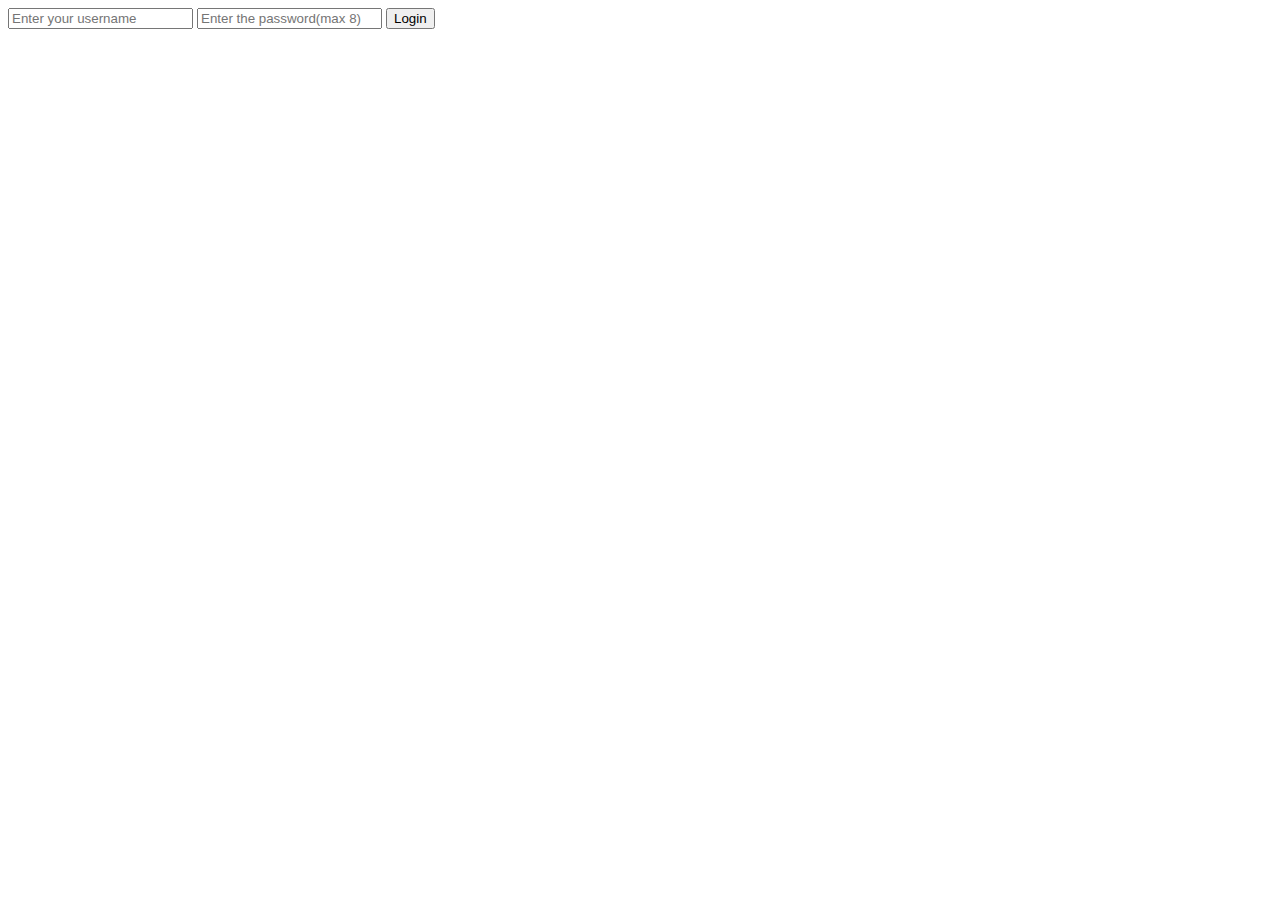
==== index.html @ 4dcbef83 "Update and rename spectre_login.html to index.html" ====
<!DOCTYPE html>
<html lang="en">
<head>
    <meta charset="UTF-8">
    <meta name="viewport" content="width=device-width, initial-scale=1.0">
    <title>Login</title>
    <link rel="stylesheet" href="styles.css">
</head>
<body>
    <div class="form-container">
        <input type="text" id="usernameInput" placeholder="Enter your username">
        <input type="password" id="passwordInput" placeholder="Enter the password(max 8)">
        <button id="loginButton">Login</button>
    </div>
    <p id="loginMessage"></p>

    <script src="scripts.js"></script>
</body>
</html>
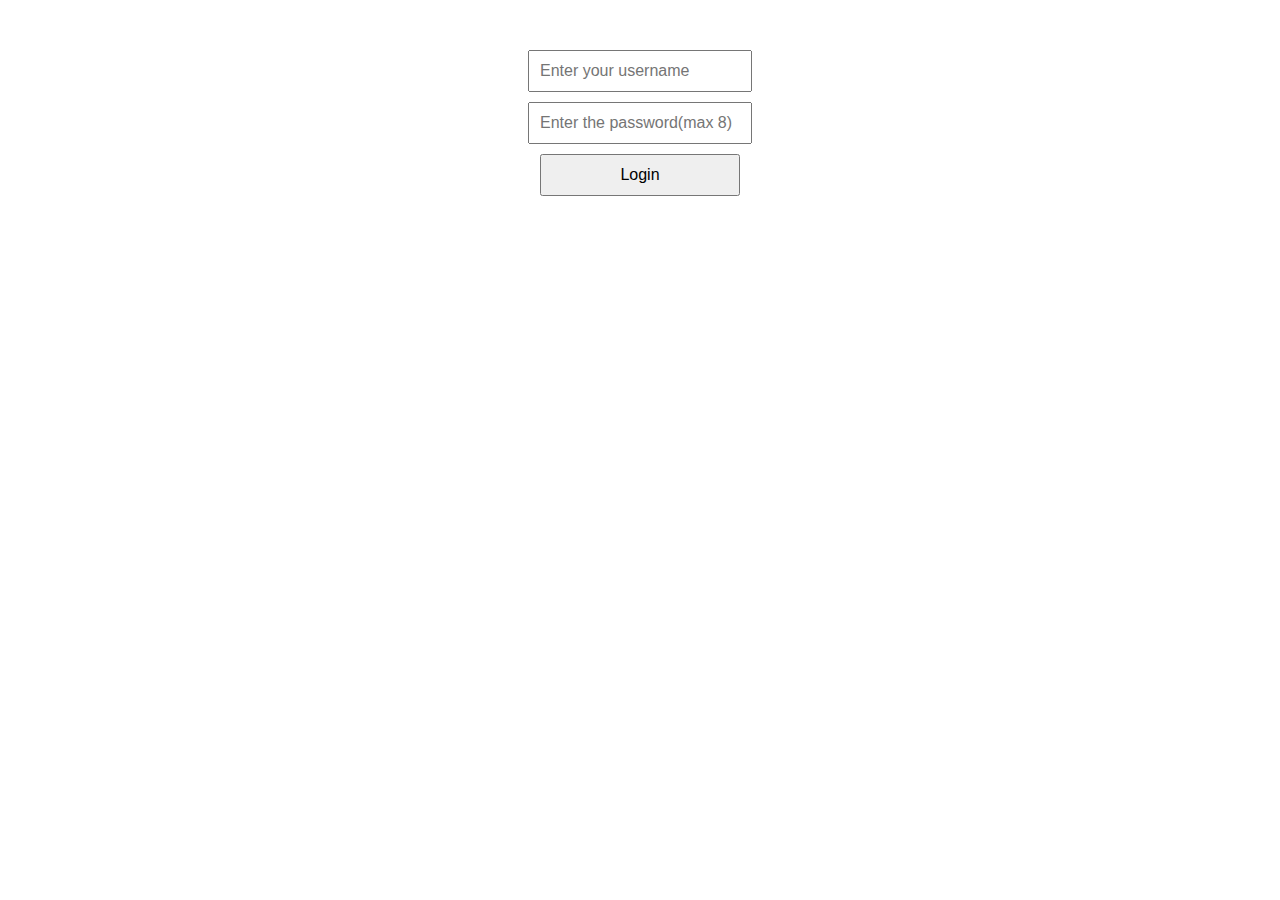
==== commit a20fab2c: "Update index.html" ====
--- a/index.html
+++ b/index.html
@@ -4,7 +4,7 @@
     <meta charset="UTF-8">
     <meta name="viewport" content="width=device-width, initial-scale=1.0">
     <title>Login</title>
-    <link rel="stylesheet" href="styles.css">
+    <link rel="stylesheet" href="styles_login.css">
 </head>
 <body>
     <div class="form-container">
@@ -14,6 +14,6 @@
     </div>
     <p id="loginMessage"></p>
 
-    <script src="scripts.js"></script>
+    <script src="scripts_login.js"></script>
 </body>
 </html>
--- a/styles_login.css
+++ b/styles_login.css
@@ -0,0 +1,28 @@
+/* styles.css */
+body {
+    font-family: Arial, sans-serif;
+    text-align: center;
+    margin-top: 50px;
+}
+
+.form-container {
+    display: flex;
+    flex-direction: column;
+    align-items: center;
+    gap: 10px; /* space between each element */
+}
+
+input, button {
+    padding: 10px;
+    font-size: 16px;
+    width: 200px; /* optional, to make them consistent in width */
+}
+
+button {
+    cursor: pointer;
+}
+
+p {
+    font-size: 18px;
+    color: #333;
+}
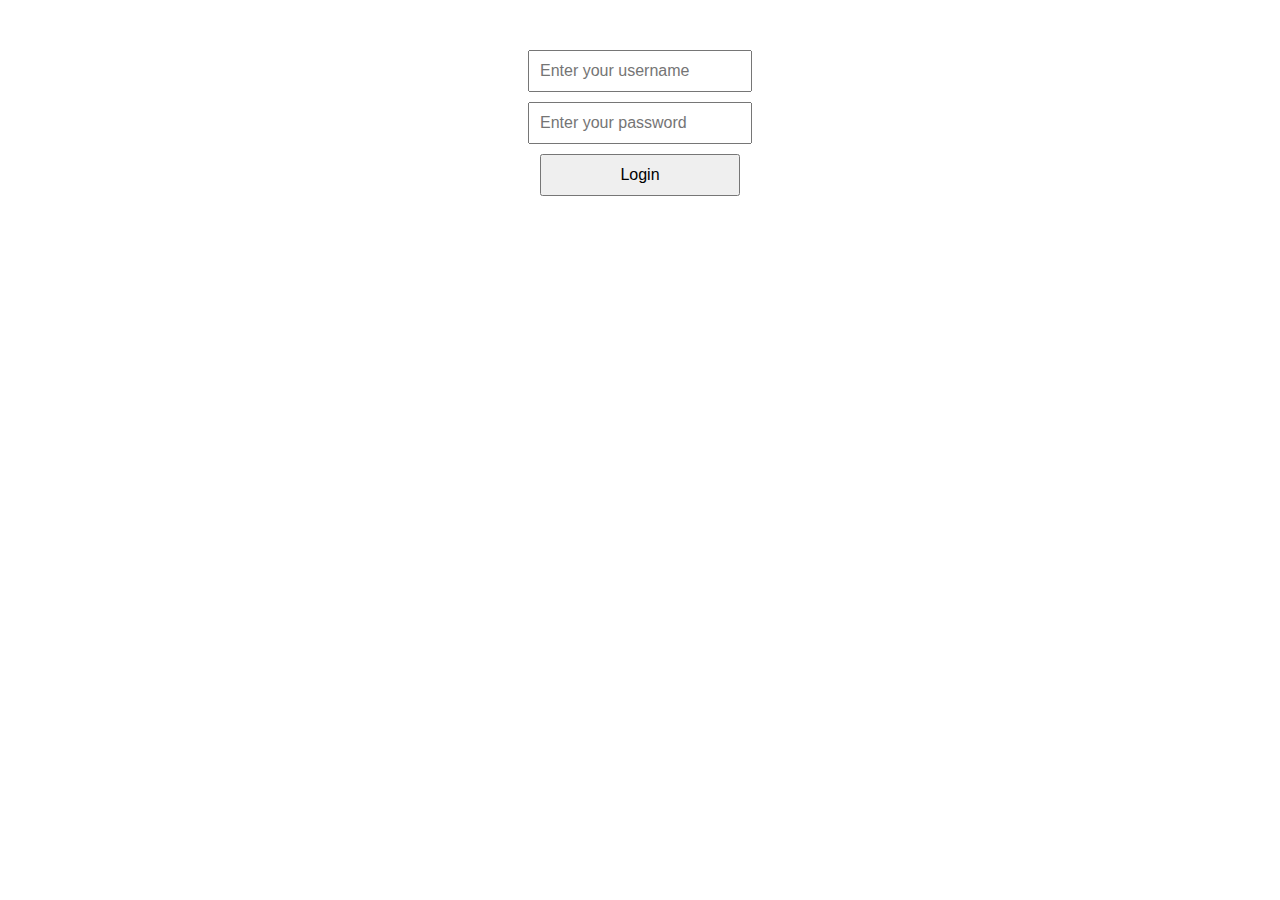
==== commit edf65731: "Update index.html" ====
--- a/index.html
+++ b/index.html
@@ -7,9 +7,10 @@
     <link rel="stylesheet" href="styles_login.css">
 </head>
 <body>
+    <h1></h1>
     <div class="form-container">
         <input type="text" id="usernameInput" placeholder="Enter your username">
-        <input type="password" id="passwordInput" placeholder="Enter the password(max 8)">
+        <input type="password" id="passwordInput" placeholder="Enter your password">
         <button id="loginButton">Login</button>
     </div>
     <p id="loginMessage"></p>
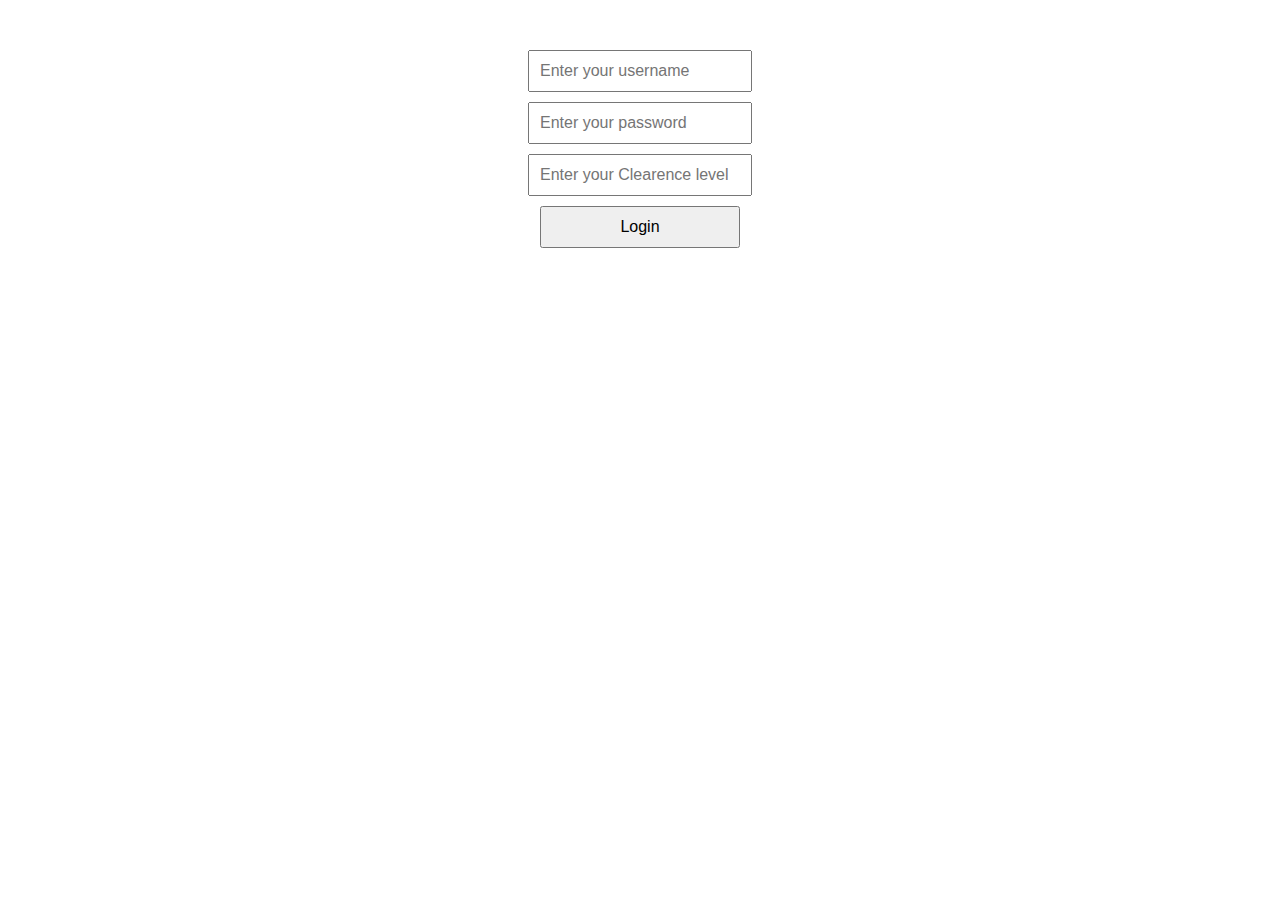
==== commit 731d604e: "Update index.html" ====
--- a/index.html
+++ b/index.html
@@ -11,6 +11,7 @@
     <div class="form-container">
         <input type="text" id="usernameInput" placeholder="Enter your username">
         <input type="password" id="passwordInput" placeholder="Enter your password">
+        <input type="text" id="clearanece Input" placeholder="Enter your Clearence level">
         <button id="loginButton">Login</button>
     </div>
     <p id="loginMessage"></p>
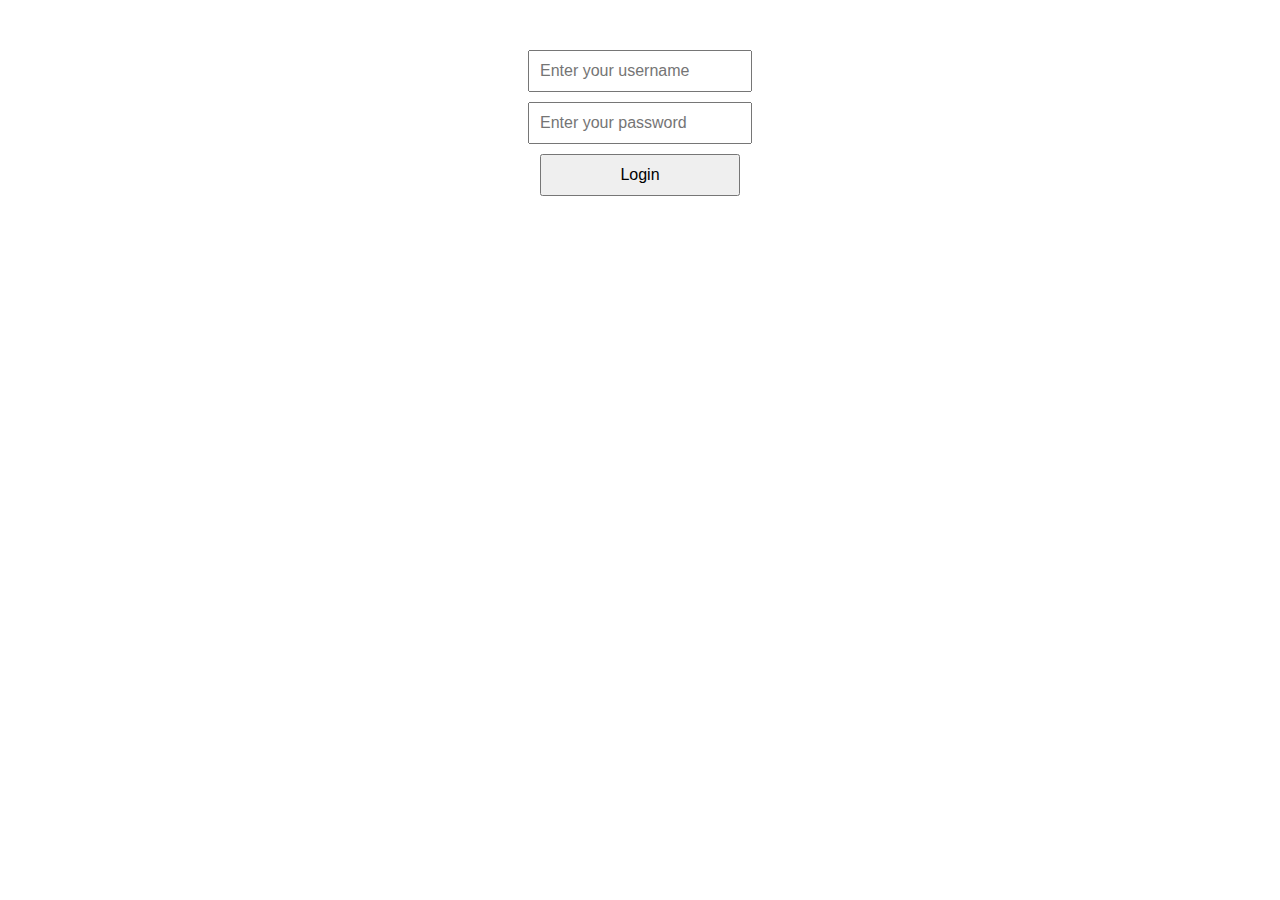
==== commit 3f84a22f: "Update index.html to remove CL login" ====
--- a/index.html
+++ b/index.html
@@ -11,7 +11,6 @@
     <div class="form-container">
         <input type="text" id="usernameInput" placeholder="Enter your username">
         <input type="password" id="passwordInput" placeholder="Enter your password">
-        <input type="text" id="clearanece Input" placeholder="Enter your Clearence level">
         <button id="loginButton">Login</button>
     </div>
     <p id="loginMessage"></p>
